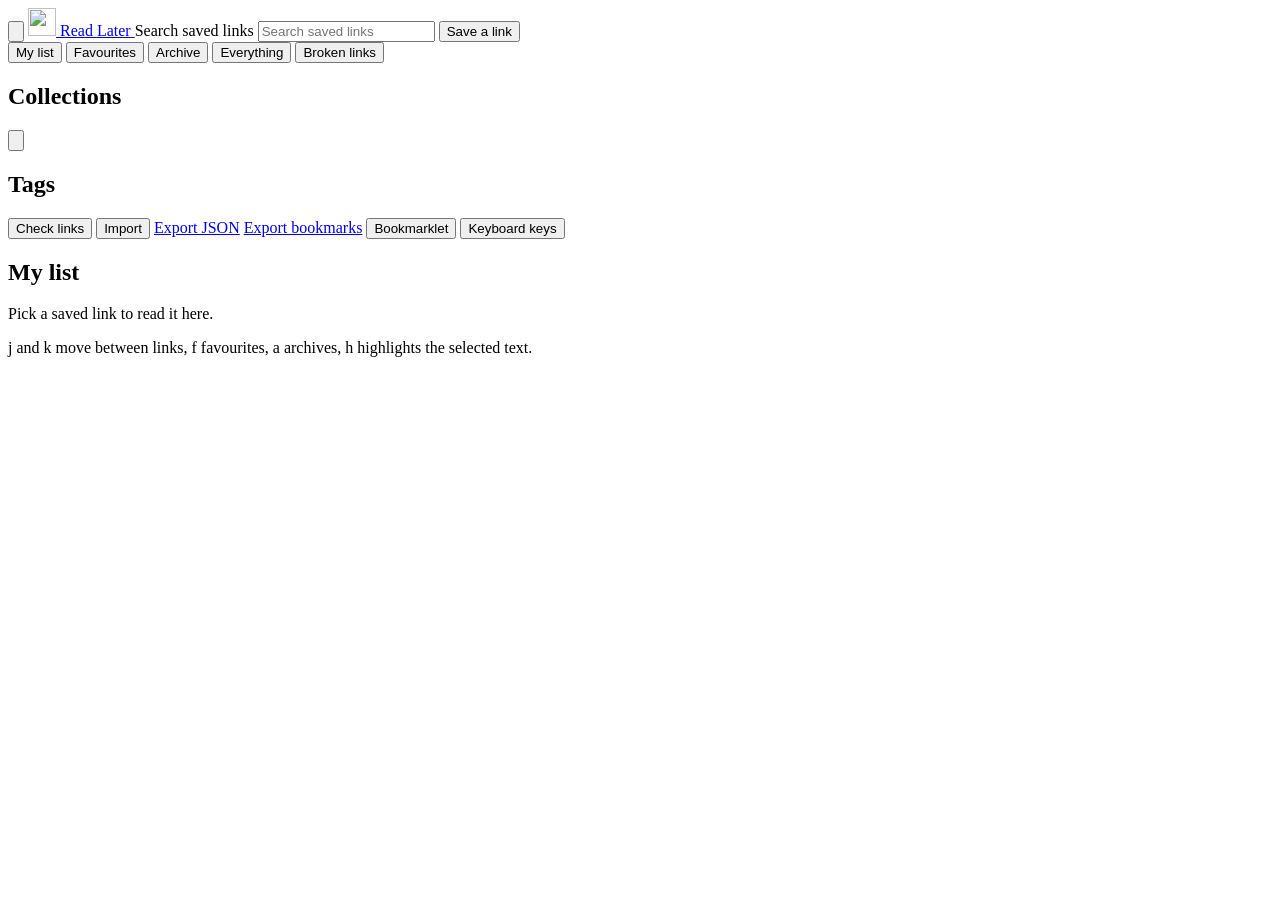
==== readlater/static/index.html @ 19f43743 "Initial public release Read Later is a self-hosted take on Pocket and Raindrop: save links from anyw" ====
<!doctype html>
<html lang="en">
<head>
<meta charset="utf-8">
<meta name="viewport" content="width=device-width, initial-scale=1, viewport-fit=cover">
<meta name="theme-color" content="#19191c">
<meta name="referrer" content="no-referrer">
<title>Read Later</title>
<link rel="icon" href="/static/icon.svg" type="image/svg+xml">
<link rel="manifest" href="/static/manifest.webmanifest" crossorigin="use-credentials">
<link rel="stylesheet" href="/static/app.css">
<script src="/static/app.js" defer></script>
</head>
<body data-pane="list">
<header class="topbar">
  <button class="icon-btn menu-btn" type="button" id="menu-btn" aria-label="Lists, collections and tags" title="Lists, collections and tags" aria-expanded="false">
    <svg class="icon" viewBox="0 0 24 24" aria-hidden="true"><path d="M4 6h16M4 12h16M4 18h16"/></svg>
  </button>
  <a class="brand" href="/" aria-label="Read Later home">
    <img src="/static/icon.svg" alt="" width="28" height="28">
    <span class="brand-name">Read <span class="brand-accent">Later</span></span>
  </a>
  <label class="search">
    <span class="visually-hidden">Search saved links</span>
    <input id="search" type="search" placeholder="Search saved links" maxlength="200" autocomplete="off">
  </label>
  <button class="btn send" type="button" id="save-btn" title="Save a link (n)">Save a link</button>
</header>

<div class="layout">
  <nav class="sidebar" id="sidebar" aria-label="Lists">
    <div class="views">
      <button class="nav-btn" type="button" data-view="inbox"><span class="label">My list</span> <span class="count" id="count-inbox"></span></button>
      <button class="nav-btn" type="button" data-view="favorites"><span class="label">Favourites</span> <span class="count" id="count-favorites"></span></button>
      <button class="nav-btn" type="button" data-view="archive"><span class="label">Archive</span> <span class="count" id="count-archive"></span></button>
      <button class="nav-btn" type="button" data-view="all"><span class="label">Everything</span> <span class="count" id="count-all"></span></button>
      <button class="nav-btn" type="button" data-view="broken"><span class="label">Broken links</span> <span class="count" id="count-broken"></span></button>
    </div>
    <div class="tree">
      <div class="tree-head">
        <h2 class="tree-title">Collections</h2>
        <button class="icon-btn small" type="button" id="new-collection-btn" aria-label="New collection" title="New collection">
          <svg class="icon" viewBox="0 0 24 24" aria-hidden="true"><path d="M12 5v14M5 12h14"/></svg>
        </button>
      </div>
      <div class="nav-list" id="collection-list"></div>
    </div>
    <div class="tree">
      <h2 class="tree-title">Tags</h2>
      <div class="tag-cloud" id="tag-list"></div>
    </div>
    <div class="sidebar-tools">
      <button class="btn ghost" type="button" id="check-all-btn">Check links</button>
      <button class="btn ghost" type="button" id="import-btn">Import</button>
      <a class="btn ghost" href="/api/export?format=json" download>Export JSON</a>
      <a class="btn ghost" href="/api/export?format=html" download>Export bookmarks</a>
      <button class="btn ghost" type="button" id="bookmarklet-btn">Bookmarklet</button>
      <button class="btn ghost" type="button" id="keys-btn">Keyboard keys</button>
      <input id="import-file" type="file" accept=".json,.html,.htm,application/json,text/html" hidden>
    </div>
  </nav>

  <section class="list-pane" aria-label="Saved links">
    <div class="list-head">
      <div class="list-title-wrap">
        <h1 class="list-title" id="list-title">My list</h1>
        <button class="icon-btn" type="button" id="scope-settings" aria-label="Collection settings" title="Collection settings" hidden>
          <svg class="icon" viewBox="0 0 24 24" aria-hidden="true"><path d="M4 20h4L19 9l-4-4L4 16zM14 6l4 4"/></svg>
        </button>
      </div>
      <span class="list-count" id="list-count"></span>
    </div>
    <div id="check-progress" class="notice" hidden></div>
    <ol class="item-list" id="item-list"></ol>
    <p class="empty-state" id="empty-state" hidden></p>
    <button class="btn ghost more-btn" type="button" id="more-btn" hidden>Load more</button>
  </section>

  <article class="reader-pane" id="reader" aria-label="Article">
    <div class="reader-empty" id="reader-empty">
      <p>Pick a saved link to read it here.</p>
      <p class="hint">j and k move between links, f favourites, a archives, h highlights the selected text.</p>
    </div>
    <div class="reader-body" id="reader-body" hidden>
      <div class="reader-tools">
        <button class="btn ghost back-btn" type="button" id="back-btn">Back</button>
        <span class="spacer"></span>
        <button class="icon-btn" type="button" id="favorite-btn" aria-pressed="false" aria-label="Favourite" title="Favourite (f)">
          <svg class="icon" viewBox="0 0 24 24" aria-hidden="true"><path d="M12 3l2.8 5.7 6.2.9-4.5 4.4 1.1 6.2L12 17.3 6.4 20.2l1.1-6.2L3 9.6l6.2-.9z"/></svg>
        </button>
        <button class="icon-btn" type="button" id="archive-btn" aria-pressed="false" aria-label="Archive" title="Archive (a)">
          <svg class="icon" viewBox="0 0 24 24" aria-hidden="true"><path d="M3 4h18v4H3zM5 8v12h14V8M10 12h4"/></svg>
        </button>
        <button class="icon-btn" type="button" id="highlight-btn" aria-label="Highlight the selected text" title="Highlight the selected text (h)">
          <svg class="icon" viewBox="0 0 24 24" aria-hidden="true"><path d="M9 11l-6 6v3h9l3-3M22 12l-4.6 4.6a2 2 0 0 1-2.8 0l-5.2-5.2a2 2 0 0 1 0-2.8L14 4"/></svg>
        </button>
        <button class="icon-btn" type="button" id="check-btn" aria-label="Check the link" title="Check the link">
          <svg class="icon" viewBox="0 0 24 24" aria-hidden="true"><path d="M10 13a5 5 0 0 0 7.5.5l3-3a5 5 0 0 0-7-7l-1.7 1.7M14 11a5 5 0 0 0-7.5-.5l-3 3a5 5 0 0 0 7 7l1.7-1.7"/></svg>
        </button>
        <button class="icon-btn" type="button" id="delete-btn" aria-label="Delete" title="Delete">
          <svg class="icon" viewBox="0 0 24 24" aria-hidden="true"><path d="M4 7h16M10 11v6M14 11v6M6 7l1 13h10l1-13M9 7V4h6v3"/></svg>
        </button>
        <a class="btn ghost" id="original-link" href="#" target="_blank" rel="noopener noreferrer">Open original</a>
      </div>
      <header class="reader-head">
        <p class="reader-site" id="reader-site"></p>
        <h2 class="reader-title" id="reader-title"></h2>
        <p class="reader-meta" id="reader-meta"></p>
      </header>
      <div class="reader-fields">
        <label class="field inline">
          <span>Tags</span>
          <input id="reader-tags" placeholder="comma, separated" maxlength="1100" autocomplete="off">
        </label>
        <label class="field inline">
          <span>Collection</span>
          <select id="reader-collection"></select>
        </label>
      </div>
      <div class="notice error-notice" id="fetch-notice" hidden>
        <span id="fetch-text"></span>
        <button class="btn ghost" type="button" id="refetch-btn">Fetch again</button>
      </div>
      <div class="notice" id="images-notice" hidden>
        <span id="images-text"></span>
        <button class="btn ghost" type="button" id="load-images-btn">Load images</button>
      </div>
      <div class="article-content" id="article-content"></div>
      <section class="reader-section" aria-labelledby="highlights-title">
        <h3 class="section-title" id="highlights-title">Highlights</h3>
        <p class="hint" id="highlights-empty">Select text in the article, then press h or the highlighter button.</p>
        <ul class="highlight-list" id="highlight-list"></ul>
      </section>
      <section class="reader-section" aria-labelledby="note-title">
        <h3 class="section-title" id="note-title">Note <span class="hint" id="note-state"></span></h3>
        <textarea id="note" class="note" rows="4" maxlength="20000" placeholder="Your thoughts on this one"></textarea>
      </section>
    </div>
  </article>
</div>

<dialog id="save-dialog" class="dialog" aria-labelledby="save-title">
  <form id="save-form" method="dialog" autocomplete="off">
    <h2 class="dialog-title" id="save-title">Save a link</h2>
    <label class="field">
      <span>Web address</span>
      <input id="save-url" type="url" placeholder="https://example.com/article" maxlength="2048" required>
    </label>
    <label class="field">
      <span>Tags</span>
      <input id="save-tags" placeholder="comma, separated" maxlength="1100">
    </label>
    <label class="field">
      <span>Collection</span>
      <select id="save-collection"></select>
    </label>
    <p class="hint">Read Later fetches the page and keeps a clean copy of the article.</p>
    <p class="form-error" id="save-error" hidden></p>
    <div class="dialog-actions">
      <button class="btn ghost" type="button" data-close>Cancel</button>
      <button class="btn send" type="submit" id="save-submit">Save</button>
    </div>
  </form>
</dialog>

<dialog id="collection-dialog" class="dialog" aria-labelledby="collection-dialog-title">
  <form id="collection-form" method="dialog" autocomplete="off">
    <h2 class="dialog-title" id="collection-dialog-title">New collection</h2>
    <label class="field">
      <span>Name</span>
      <input id="collection-name" maxlength="100" required>
    </label>
    <p class="form-error" id="collection-error" hidden></p>
    <div class="dialog-actions">
      <button class="btn" type="button" id="collection-delete" hidden>Delete collection</button>
      <span class="spacer"></span>
      <button class="btn ghost" type="button" data-close>Cancel</button>
      <button class="btn send" type="submit">Save</button>
    </div>
  </form>
</dialog>

<dialog id="bookmarklet-dialog" class="dialog" aria-labelledby="bookmarklet-title">
  <h2 class="dialog-title" id="bookmarklet-title">Save from any page</h2>
  <p>Drag this button to your bookmarks bar. On any page, click it to save that page here.</p>
  <p class="bookmarklet-row"><a class="btn send" id="bookmarklet-link" href="#">Save to Read Later</a></p>
  <p class="hint">On a phone, share a page to Read Later after adding it to your home screen, or open this address with the page's link after it:</p>
  <p class="hint code" id="share-address"></p>
  <div class="dialog-actions">
    <button class="btn send" type="button" data-close>Close</button>
  </div>
</dialog>

<dialog id="keys-dialog" class="dialog" aria-labelledby="keys-title">
  <h2 class="dialog-title" id="keys-title">Keyboard keys</h2>
  <dl class="keys">
    <dt><kbd>j</kbd></dt><dd>Next link</dd>
    <dt><kbd>k</kbd></dt><dd>Previous link</dd>
    <dt><kbd>f</kbd></dt><dd>Favourite or not</dd>
    <dt><kbd>a</kbd></dt><dd>Archive or move back to My list</dd>
    <dt><kbd>h</kbd></dt><dd>Highlight the selected text</dd>
    <dt><kbd>v</kbd></dt><dd>Open the original in a new tab</dd>
    <dt><kbd>n</kbd></dt><dd>Save a link</dd>
    <dt><kbd>/</kbd></dt><dd>Search</dd>
    <dt><kbd>Esc</kbd></dt><dd>Back to the list</dd>
    <dt><kbd>?</kbd></dt><dd>This list</dd>
  </dl>
  <div class="dialog-actions">
    <button class="btn send" type="button" data-close>Close</button>
  </div>
</dialog>

<div id="toast" class="toast" role="status" aria-live="polite" hidden></div>
</body>
</html>
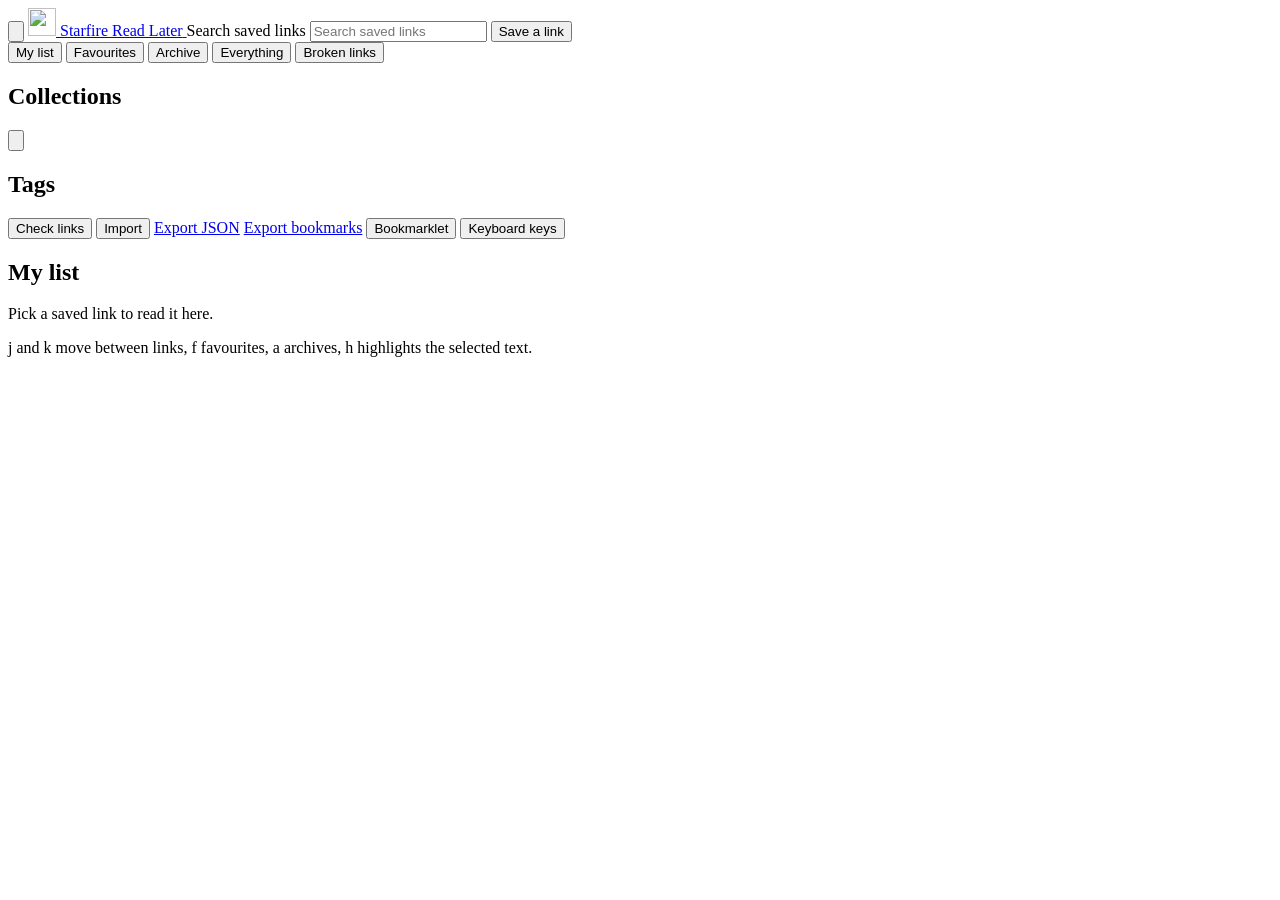
==== commit c11efd3c: "feat(brand): call the app Starfire Read Later Drew named his own apps Starfire Drive, Photos, Calend" ====
--- a/readlater/static/index.html
+++ b/readlater/static/index.html
@@ -5,7 +5,7 @@
 <meta name="viewport" content="width=device-width, initial-scale=1, viewport-fit=cover">
 <meta name="theme-color" content="#19191c">
 <meta name="referrer" content="no-referrer">
-<title>Read Later</title>
+<title>Starfire Read Later</title>
 <link rel="icon" href="/static/icon.svg" type="image/svg+xml">
 <link rel="manifest" href="/static/manifest.webmanifest" crossorigin="use-credentials">
 <link rel="stylesheet" href="/static/app.css">
@@ -16,9 +16,9 @@
   <button class="icon-btn menu-btn" type="button" id="menu-btn" aria-label="Lists, collections and tags" title="Lists, collections and tags" aria-expanded="false">
     <svg class="icon" viewBox="0 0 24 24" aria-hidden="true"><path d="M4 6h16M4 12h16M4 18h16"/></svg>
   </button>
-  <a class="brand" href="/" aria-label="Read Later home">
+  <a class="brand" href="/" aria-label="Starfire Read Later home">
     <img src="/static/icon.svg" alt="" width="28" height="28">
-    <span class="brand-name">Read <span class="brand-accent">Later</span></span>
+    <span class="brand-name">Starfire <span class="brand-accent">Read Later</span></span>
   </a>
   <label class="search">
     <span class="visually-hidden">Search saved links</span>
@@ -154,7 +154,7 @@
       <span>Collection</span>
       <select id="save-collection"></select>
     </label>
-    <p class="hint">Read Later fetches the page and keeps a clean copy of the article.</p>
+    <p class="hint">Starfire Read Later fetches the page and keeps a clean copy of the article.</p>
     <p class="form-error" id="save-error" hidden></p>
     <div class="dialog-actions">
       <button class="btn ghost" type="button" data-close>Cancel</button>
@@ -183,8 +183,8 @@
 <dialog id="bookmarklet-dialog" class="dialog" aria-labelledby="bookmarklet-title">
   <h2 class="dialog-title" id="bookmarklet-title">Save from any page</h2>
   <p>Drag this button to your bookmarks bar. On any page, click it to save that page here.</p>
-  <p class="bookmarklet-row"><a class="btn send" id="bookmarklet-link" href="#">Save to Read Later</a></p>
-  <p class="hint">On a phone, share a page to Read Later after adding it to your home screen, or open this address with the page's link after it:</p>
+  <p class="bookmarklet-row"><a class="btn send" id="bookmarklet-link" href="#">Save to Starfire Read Later</a></p>
+  <p class="hint">On a phone, share a page to Starfire Read Later after adding it to your home screen, or open this address with the page's link after it:</p>
   <p class="hint code" id="share-address"></p>
   <div class="dialog-actions">
     <button class="btn send" type="button" data-close>Close</button>
